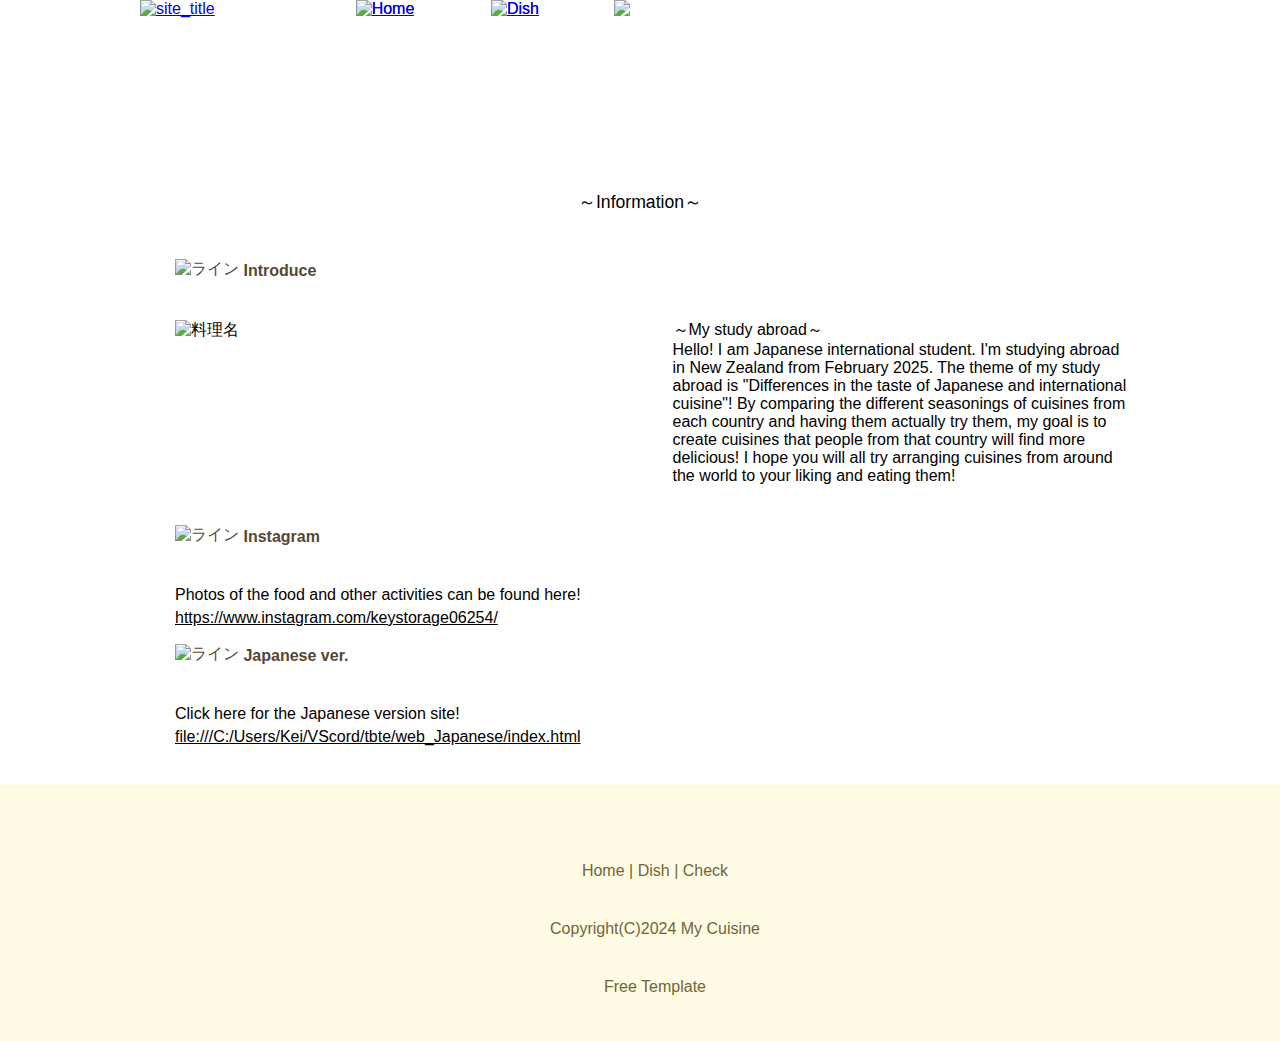
==== access.html @ 61bc04f8 "Add files via upload" ====
<!doctype html>
<!--[if lte IE 6]><html class="ie8_under ie6"><![endif]-->
<!--[if IE 7]><html class="ie8_under ie7"><![endif]-->
<!--[if IE 8]><html class="ie8_under ie8"><![endif]-->
<html lang="ja">

<head>
  <meta charset="UTF-8">
  <meta name="viewport" content="width=device-width">
  <title>Check</title>
  <meta name="description" content="Introducing cuisine from various countries!!">
  <link rel="stylesheet" type="text/css" href="style.css">
  <script src="mit/jquery-1.9.1.min.js"></script>
  <script src="script.js"></script>
  <link rel="shortcut icon" href="C:/Users/Kei/VScord/tbte/images/title.ico">
  <!--[if lt IE 9]>
<script src="mit/html5shiv.js"></script>
<script src="mit/respond.min.js"></script>
<![endif]-->
</head>

<body>

  <!-- <div id="menu_button"><img src="images/menu-button.png" alt="メニューボタン" /></div> -->










  <header>
    <div id="top_width">
      <div id="site_title"><a href="index.html"><img src="C:/Users/Kei/VScord/tbte/images/title.png"
            alt="site_title" /></a></div>
      <!-- <div id="contact"><img src="images/contact.png" alt="電話番号" /></div> -->



      <!-- 画面幅 900px 未満のヘッダーメニュー（テキスト） -->
      <nav id="nav_mo">
        <ul>
          <li><a href="index.html">Home</a></li>

          <!-- ドロップダウンメニュー -->
          <!-- <li class="nav_mo_s">こだわり ▼
                    <ul class="nav_mo_sub">
                        <li><a href="store.html">当店のこだわり</a></li>
                        <li><a href="sub.html">サブメニュー</a></li>
                        <li><a href="sub.html">サブメニュー</a></li>
                        <li><a href="sub.html">サブメニュー</a></li>
                        <li><a href="sub.html">サブメニュー</a></li>
                    </ul>
                </li> -->

          <li><a href="menu.html">Dish</a></li>
          <!-- <li><a href="faq.html">よくある質問</a></li> -->
          <li><a href="access.html">Check</a></li>
        </ul>
      </nav><!-- nav_mo -->



      <!-- 画面幅 900px 以上のヘッダーメニュー（画像） -->
      <nav id="nav_pc">
        <ul>
          <li><a href="index.html"><img src="C:/Users/Kei/VScord/tbte/images/menu1-1.png" alt="Home"
                class="nav_hover" /><img src="C:/Users/Kei/VScord/tbte/images/menu1-2.png" alt="Home" /></a></li>

          <!-- ドロップダウンメニュー -->
          <!-- <li><img src="images/menu2-1.png" alt="お店紹介" class="nav_hover" /><img src="images/menu2-2.png" alt="お店紹介" />
            <ul class="nav_pc_sub">
              <li><a href="store.html">当店のこだわり</a></li>
              <li><a href="sub.html">サブメニュー</a></li>
              <li><a href="sub.html">サブメニュー</a></li>
              <li><a href="sub.html">サブメニュー</a></li>
              <li><a href="sub.html">サブメニュー</a></li>
            </ul>
          </li> -->

          <li><a href="menu.html"><img src="C:/Users/Kei/VScord/tbte/images/menu3-1.png" alt="Dish"
                class="nav_hover" /><img src="C:/Users/Kei/VScord/tbte/images/menu3-2.png" alt="Dish" /></a></li>
          <!-- <li><a href="faq.html"><img src="images/menu4-1.png" alt="よくある質問" class="nav_hover" /><img
                src="images/menu4-2.png" alt="よくある質問" /></a></li> -->
          <li><img src="C:/Users/Kei/VScord/tbte/images/menu5-active.png" alt="Check" /></li>
        </ul>
      </nav><!-- nav_pc -->



    </div><!-- top_width -->
  </header>









  <!-- <div id="under_wrap"></div> -->










  <!-- ブロック1 START -->
  <div id="block1">
    <div class="content_even">
      <div id="max_width1">
        <article id="content1">
          <div class="bg-text1">



            <!-- 内容 START -->
            <div class="detail">
              <h1 class="h1_design2">～Information～</h1>
              <p class="color3"><img src="C:/Users/Kei/VScord/tbte/images/line1.png" alt="ライン" />
                <strong>Introduce</strong>
              </p>
              <div class="flex">
                <p class="img_450_left">
                  <img src="C:/Users/Kei/VScord/tbte/images/map.jpg" alt="料理名">
                </p>
                <p>～My study abroad～
                  <br>Hello! I am Japanese international student.
                  I'm studying abroad in New Zealand from February 2025.
                  The theme of my study abroad is "Differences in the taste of Japanese and international cuisine"!
                  By comparing the different seasonings of cuisines from each country and having them actually try them,
                  my goal is to create cuisines that people from that country will find more delicious!
                  I hope you will all try arranging cuisines from around the world to your liking and eating them!
                  <!-- <br>
                  <br>～トビタテ！留学japanとは？～
                  <br>トビタテ！留学japanとは文部科学省と民間企業による
                  日本の高校生、大学生が対象の返済不要の奨学金プログラムのことです。
                  留学費用が減るのはもちろん、日本中のトビタテ留学生とつながることができます。
                  「留学したいけど費用がない」「より学びのある留学がしたい」という方におすすめです！ -->
                </p>
              </div>


              <p class="color3"><img src="C:/Users/Kei/VScord/tbte/images/line2.png" alt="ライン" />
                <strong>Instagram</strong>
              </p>
              <p>Photos of the food and other activities can be found here!</p>
              <a class="url" href="https://www.instagram.com/keystorage06254/"
                target="_blank">https://www.instagram.com/keystorage06254/</a>
              <p class="color3"><img src="C:/Users/Kei/VScord/tbte/images/line3.png" alt="ライン" /> <strong>Japanese
                  ver.</strong>
              </p>
              <p>Click here for the Japanese version site!</p>
              <a class="url" href="file:///C:/Users/Kei/VScord/tbte/web_Japanese/index.html"
                target="_blank">file:///C:/Users/Kei/VScord/tbte/web_Japanese/index.html</a>
              <!-- <p class="color3"><img src="C:/Users/Kei/VScord/tbte/images/line4.png" alt="ライン" />
                <strong>トビタテ！留学japan</strong>
              </p> -->
              <!-- <p>トビタテ！留学japan公式ホームページはこちら！</p>
              <a class="url" href="https://tobitate-mext.jasso.go.jp/"
                target="_blank">https://tobitate-mext.jasso.go.jp/</a>
              <p class="color3"><img src="images/line5.png" alt="ライン" /> <strong>お問い合わせ</strong></p> -->
              <!-- <p>電　話：00-0000-0000</p>
              <p>メール：sample@sample.com</p> -->
              <!-- 内容 END -->

            </div>
          </div><!-- bg-text1 -->
        </article>
      </div><!-- max_width1 -->
    </div><!-- content_even -->
  </div><!-- block1 -->
  <!-- ブロック1 END -->

















  <!-- footer START -->
  <div id="footer_content">
    <div id="footer_width">
      <footer>
        <div id="back_top"><img src="C:/Users/Kei/VScord/tbte/images/back-top.png" alt="back-top" /></div>
        <div id="bg-text-footer">



          <!-- 内容 START -->
          <p id="footer_nav"><a href="index.html">Home</a>
            <!-- | <a href="store.html">Store</a>  -->
            | <a href="menu.html">Dish</a>
            <!-- | <a href="faq.html">Faq</a>  -->
            | <a href="access.html">Check</a></p>
          <p>Copyright(C)2024 My Cuisine</p>
          <!-- 内容 END -->



          <!-- 下の行を変更したり削除すると、無料テンプレートの利用規約違反となります。 -->
          <p><a href="http://japanism.info/free-template.html" target="_blank" rel="nofollow">Free Template</a></p>
          <!-- 上の行を変更したり削除すると、無料テンプレートの利用規約違反となります。 -->
        </div><!-- bg-text-footer -->
      </footer>
    </div><!-- footer_width -->
  </div><!-- footer_content -->
</body>

</html>
---- style.css ----
@charset "utf-8";

* {
	margin: 0px;
}

.prepare{
	padding:150px;
	margin:0px;
	color:#6C6C6C;
	font-size:30px;
}

.prepare2{
	float:left;
	text-align:center;
	color:#6C6C6C;
	font-size:20px;
}
body {
	font-family: "ヒラギノ角ゴ Pro W3", "Hiragino Kaku Gothic Pro", "メイリオ", Meiryo, Osaka, "ＭＳ Ｐゴシック", "MS PGothic", sans-serif;
	text-align: center;
	-webkit-text-size-adjust: 100%;
}
body p {
	padding-top: 5px;
	padding-bottom: 5px;
}
img {
	border-style: none;
	max-width: 100%;
	height: auto;
	vertical-align: bottom;
}

header {
	background-image: url(C:/Users/Kei/VScord/tbte/images/bg-header.png);
	color: #ffffff;
	height: 150px;
}
#site_title {
	z-index: 1;
	position: absolute;
}

#top_width {
	max-width: 1000px;
	margin: 0px auto;
	position: relative;
}
div[id^="max_width"] {
	max-width: 1000px;
	margin: 0px auto;
}
#footer_width {
	max-width: 1000px;
	margin: 0px auto;
}
#site_title img {
	width: 95%;
	height: auto;
	margin-left: -8px;
}
#menu_button img {
	width: 70%;
	height: auto;
}
#contact {
	display: none;
}

/* slideshow */
#content_wrap_slide {
	border-bottom: #FFF4BD 1px solid;
	background-color: #FFFBE5;
}
#stage {
	max-width: 1000px;
	background-color: #FFFBE5;
	position: relative;
	margin: 0px auto;
	-webkit-box-shadow: 3px 3px 3px 0px #C8C8C8;
	box-shadow: 3px 3px 3px 0px #C8C8C8;
}
#stage ul {
	padding: 0px;
	position:relative;
}
#stage ul li {
	width: 100%;
	list-style-type: none;
	position:absolute;
	opacity: 0;
}
#stage img {
	max-width: 100%;
	height: auto;
}
#slide_control {
	position: absolute;
}
[id^='photo_'] {
	cursor: pointer;
}
#prev_button {
	cursor: pointer;
}
#next_button {
	cursor: pointer;
}
#play_stop {
	cursor: pointer;	
}

/* nav */
#nav_pc {
	display: none;
}
#menu_button {
	position:fixed;
	top:0px;
	cursor: pointer;
	z-index:3;
}
#nav_mo {
	position:fixed;
	width: 100%;
	z-index:2;
}
#nav_mo > ul {
	padding: 0px;
	background-color:#FFFBE5;
	/* background-image: -webkit-linear-gradient(270deg,rgba(201,180,154,1.00) 0%,rgba(103,66,17,1.00) 100%);
	background-image: linear-gradient(180deg,rgba(201,180,154,1.00) 0%,rgba(103,66,17,1.00) 100%);
	background-color: #674211; */
}
#nav_mo > ul > li {
	list-style-type: none;
	font-size: 90%;
}
#nav_mo > ul > li > a:link {
	padding-top: 15px;
	padding-bottom: 15px;
	border-bottom: 1.5px solid #726435;
	display: block;
	color: #523715;
	text-decoration: none;
	-webkit-transition: color 0.5s ease-in-out 0s;
	-moz-transition: color 0.5s ease-in-out 0s;
	-ms-transition: color 0.5s ease-in-out 0s;
	-o-transition: color 0.5s ease-in-out 0s;
	transition: color 0.5s ease-in-out 0s;
}
#nav_mo > ul > li > a:visited {
	padding-top: 15px;
	padding-bottom: 15px;
	color: #6A5534;
	border-bottom: 1px solid #523715;
	text-decoration: none;
	display: block;
}
#nav_mo > ul > li > a:hover {
	text-decoration: none;
	color:#FFE692;
	/* color: #C4B39B; */
}
#nav_mo > ul > li:last-child {
	margin-bottom: -1px;
}
.nav_mo_s {
	padding-top: 15px;
	padding-bottom: 15px;
	color: #6A5534;
	border-bottom: 1px solid #523715;
	text-decoration: none;
	display: block;
	cursor: pointer;
}

/* サブメニュー */
.nav_mo_sub {
	display: none;
	padding: 0px;
	background-color: #765934;
	margin-top: 15px;
}
.nav_mo_sub > li {
	list-style-type: none;
	font-size: 90%;
}
.nav_mo_sub > li > a:link {
	padding-top: 15px;
	padding-bottom: 15px;
	border-bottom: 1px solid #463014;
	display: block;
	color: #FFFFFF;
	text-decoration: none;
	-webkit-transition: color 0.5s ease-in-out 0s;
	-moz-transition: color 0.5s ease-in-out 0s;
	-ms-transition: color 0.5s ease-in-out 0s;
	-o-transition: color 0.5s ease-in-out 0s;
	transition: color 0.5s ease-in-out 0s;
}
.nav_mo_sub > li > a:visited {
	padding-top: 15px;
	padding-bottom: 15px;
	color: #FFFFFF;
	border-bottom: 1px solid #463014;
	text-decoration: none;
	display: block;
}
.nav_mo_sub > li > a:hover {
	text-decoration: none;
	color: #BFAC91;
}

.content_even {
	background-color: #FFFFFF;
}
.content_even a:link {
	color: #000000;
	-webkit-transition: color 0.3s ease-in-out 0s;
	-moz-transition: color 0.3s ease-in-out 0s;
	-ms-transition: color 0.3s ease-in-out 0s;
	-o-transition: color 0.3s ease-in-out 0s;
	transition: color 0.3s ease-in-out 0s;
}
.content_even a:visited {
	color: #000000;
}
.content_even a:hover {
	color: #B0A392;
}

.content_odd {
	background-color: #FFFCEB;
}
.content_odd a:link {
	color: #000000;
	-webkit-transition: color 0.3s ease-in-out 0s;
	-moz-transition: color 0.3s ease-in-out 0s;
	-ms-transition: color 0.3s ease-in-out 0s;
	-o-transition: color 0.3s ease-in-out 0s;
	transition: color 0.3s ease-in-out 0s;
}
.content_odd a:visited {
	color: #000000;
}
.content_odd a:hover {
	color: #B0A392;
}

div[class^="bg-text"] {
	padding-top: 30px;
	padding-bottom: 30px;
	padding-left: 5px;
	padding-right: 5px;
	z-index: 1;
	height:auto;
	overflow:hidden;
}
div[class^="bg-text"] p {
	text-align:left;
}

/* index.html h1 */
.h1_design {
	font-size: 110%;
	font-weight: normal;
	/* text-align: left; */
	/* margin-bottom: 10px; */
	color: #362714;
	/* background: url(images/bg-h1.png) no-repeat left; */
	text-indent: 35px;
}
.img_index{
	margin-top:30px;
}
/* index.html 以外 h1 */
#under_wrap {
	border-top: #FFF0B6 1px solid;
	border-bottom: #FFF0B6 1px solid;
	background-color: #FFFCEB;
	height: 48px;
}
.h1_design2 {
	font-size: 110%;
	font-weight: normal;
	padding-bottom: 10px;
}

.h1_design2 img {
}

.content_left {
	margin-bottom: 30px;
}

.color1 {
	color: #FF0000; /* 赤色 */
}
.color2 {
	color: #FF6600; /* 橙色 */
}
.color3 {
	color: #564733; /* 茶色 */
} 


/* sub.html */
.content_sub {
	text-align: left;
}
.content_sub ul {
	padding-top: 0px;
	padding-right: 0px;
	padding-left: 30px;
	padding-bottom: 0px;
}
.content_sub ul li {
	padding-top: 5px;
	padding-bottom: 5px;
}

/* gallery modal */
.modal {
}
.modal dt {
	float: left;
	margin-bottom: 10px;
	border: 1px solid #E8E8E8;
	background-color: #FFFFFF;
}
.modal dt p {
	padding: 5px;
}
.modal dd {
	display: none;
}
.modal_title {
	margin-top: 10px;
	margin-bottom: 10px;
	text-align: center;
}
#modal_bg {
	display: none;
	position: fixed;
	background-image: url(C:/Users/Kei/Vscord/tbte/images/modal-bg.png);
	top: 0px;
	left: 0px;
	width: 100%;
	height: 100%;
	z-index: 4;
}
#modal_window {
	display: none;
	position: fixed;
	overflow: hidden;
	z-index: 5; 
}
#modal_window img {
	display: none;
	-webkit-box-sizing: border-box;
	-moz-box-sizing: border-box;
	-ms-box-sizing: border-box;
	-o-box-sizing: border-box;
	box-sizing: border-box;
	padding: 5px;
	background-color: #F9F9F9;
	border-radius: 5px;
	z-index: 6; 
}
#modal_control {
}
#modal_prev_button {
	position: fixed;
	display: none;
	z-index: 7;
	cursor: pointer;
}
#modal_next_button {
	position: fixed;
	display: none;
	z-index: 7;
	cursor: pointer;
}
#modal_close_button {
	position: fixed;
	display: none;
	z-index: 7;
	cursor: pointer;
}

.img_450_left img {
	display: block;
	margin-right:30px;
}
.img_450_right img {
	display: block;
	margin: auto;
}

/* news */
#news {
}
#news ul {
	padding: 0px;
}
#news ul li {
	list-style-type: none;
	border-bottom: #362714 1px solid;
	padding-top: 10px;
	padding-bottom: 10px;
}
#news ul li:first-child {
	border-top: #362714 1px solid;
}

/* faq */
#faq {
	text-align: left;
}
#faq dt {
	padding-top: 20px;
	padding-bottom: 10px;
	color: #564733;
}
#faq dd {
	border-bottom: #362714 1px solid;
	padding-top: 10px;
	padding-bottom: 20px;
}
#faq dt:first-child {
	border-top: #362714 1px solid;
}

/* company */
#company {
	margin: 0px auto;
	border-collapse: collapse;
	width: 100%;	
}
#company tr {
}
#company th, #company td {
	border: #604E38 1px solid;
}
#company th {
	color: #564733;
	background-color: #FFFBE9;
	padding: 20px;
	white-space: nowrap;
}
#company td {
	background-color: #FFFFFF;
	padding: 20px;
	text-align: left;
}

/* footer */
#footer_nav {
	display: none;
}
#bg-text-footer {
	padding-top: 30px;
	padding-bottom: 30px;
	padding-left: 5px;
	padding-right: 5px;
}
#bg-text-footer p {
}
#footer_content {
	background-color:#FFFBE5;
	border-top:#FFF4BD 1px solid;
	/* border-top: #947957 1px solid; */
	color: #726435;
	clear: both;
	/* background-image: -webkit-linear-gradient(270deg,rgba(201,180,154,1.00) 0%,rgba(103,66,17,1.00) 100%,rgba(103,66,17,1.00) 100%);
	background-image: linear-gradient(180deg,rgba(201,180,154,1.00) 0%,rgba(103,66,17,1.00) 100%,rgba(103,66,17,1.00) 100%); */
	/* background-color: #674211; */
}
#footer_content a:link {
	color: #726435;
	-webkit-transition: color 0.3s ease-in-out 0s;
	-moz-transition: color 0.3s ease-in-out 0s;
	-ms-transition: color 0.3s ease-in-out 0s;
	-o-transition: color 0.3s ease-in-out 0s;
	transition: color 0.3s ease-in-out 0s;
}
#footer_content a:visited {
	color: #726435;
}
#footer_content a:hover {
	color:#FFE692;
	/* color: #C4B39B; */
}
footer {
	position: relative;
}
footer a:link {
	text-decoration: none;
}
footer a:visited {
	text-decoration: none;
}
#back_top {
	display: none;
	position: absolute;
	right: 0px;
	top: -25px;
	cursor: pointer;
}

@media only screen and (min-width: 450px) {
#site_title img {
	width: 100%;
	margin-left: 0px;
}
#menu_button img {
	width: 100%;	
}
#nav_mo ul li a:link {
	padding-top: 15px;
	padding-bottom: 15px;
}
#nav_mo ul li a:visited {
	padding-top: 15px;
	padding-bottom: 15px;
}
#under_wrap {
	height: 55px;
}
}

@media only screen and (min-width: 600px) {
#modal_window img {
	padding: 10px;
}

div[class^="bg-text"] {
	padding-top: 40px;
	padding-bottom: 40px;
}
div[class^="bg-text"] h1 {
}
#bg-text-footer {
	padding-top: 40px;
	padding-bottom: 40px;
}

.content_left {
	margin-bottom: 40px;
}
.content_right {
}

/* ie8 以下 */
.ie8_under #site_title {
	width: 150px;
	height: 130px;
}
.ie8_under #slide_control {
	display: none;
}
.ie7 #site_title {
	left: 0px;
}
.ie6 #site_title {
	right: 0px;
}
.ie7 #content_wrap_slide {
	display: none;
}
.ie6 #content_wrap_slide {
	display: none;
}
}

@media only screen and (min-width: 650px) {
.img_450_left {
	float: left;
	padding-right: 5px;
}
.img_450_right {
	float: right;
	padding-left: 5px;
}
}

@media only screen and (min-width: 900px) { /* メニュー格納 | メニューの幅により変更 ｜ js とセットで変更 */
.content_left {
	margin-bottom: 0px;
	width: 50%;
	float: left;
	box-sizing: border-box;
	padding-right: 10px;
}
.content_right {
	width: 50%;
	float: right;
	box-sizing: border-box;
	padding-left: 10px;
}

/* nav */
#nav_mo {
	display: none;
}
#menu_button {
	display: none;
}
#nav_pc {
	display: block;
}
#nav_pc > ul {
	padding: 0px;
}
#nav_pc > ul > li {
	list-style-type: none;
	float: left;
	width: 130px;
	height: 80px;
	cursor: pointer;
}
#nav_pc > ul > li > a:link {
	padding: 0px;
}
#nav_pc > ul > li > a:visited {
	padding: 0px;
}
#nav_pc > ul > li > a:hover {
	text-decoration: none;
}
#nav_pc > ul > li:first-child {
	margin-left: 180px;
}
.nav_hover {
	position: absolute;
}

/* サブメニュー */
.nav_pc_sub {
	position: relative;
	z-index: 1;
	display: none;
	padding: 0px;
	background-color: #96774F;
	width: 260px;
	text-align: left;
	-webkit-box-shadow: 2px 2px 3px 0px #6B6B6B;
	box-shadow: 2px 2px 3px 0px #6B6B6B;
}
.nav_pc_sub > li {
	list-style-type: none;
	border-bottom: 1px solid #523715;
}
.nav_pc_sub > li > a:link {
	padding-left: 10px;
	padding-right: 10px;
	padding-top: 20px;
	padding-bottom: 20px;
	display: block;
	color: #FCF9F6;
	text-decoration: none;
	-webkit-transition: color 0.5s ease-in-out 0s;
	-moz-transition: color 0.5s ease-in-out 0s;
	-ms-transition: color 0.5s ease-in-out 0s;
	-o-transition: color 0.5s ease-in-out 0s;
	transition: color 0.5s ease-in-out 0s;
}
.nav_pc_sub > li > a:visited {
	padding-left: 10px;
	padding-right: 10px;
	padding-top: 20px;
	padding-bottom: 20px;
	display: block;
	color: #FCF9F6;
	text-decoration: none;
}
.nav_pc_sub > li > a:hover {
	display: block;
	color: #C4B39B;
	text-decoration: none;
}

/* sub.html */
.content_sub {
}
.content_sub ul {
}
.content_sub ul li {
}
.content_sub ul li:nth-child(odd) {
	float: left;
	width: 50%;
}
.content_sub ul li:nth-child(even) {
	float: right;
	width: 50%;
}

#footer_nav {
	display: block;
}
}

@media only screen and (min-width: 1450px) {
#contact {
	z-index: 1;
	position: absolute;
	display: block;
	right: 0px;
}
#top_width {
	max-width: 1200px;
}
div[id^="max_width"] {
	max-width: 1200px;
}
#footer_width {
	max-width: 1200px;
}
#stage {
	max-width: 1200px;
}
#h1_wrap2 {
	max-width: 1200px;
}
}

/* Grow */
.hvr-grow {
	display: inline-block;
	vertical-align: middle;
	-webkit-transform: perspective(1px) translateZ(0);
	transform: perspective(1px) translateZ(0);
	box-shadow: 0 0 1px rgba(0, 0, 0, 0);
	-webkit-transition-duration: 0.3s;
	transition-duration: 0.3s;
	-webkit-transition-property: transform;
	transition-property: transform;
  }
  .hvr-grow:hover, .hvr-grow:focus, .hvr-grow:active {
	-webkit-transform: scale(1.1);
	transform: scale(1.1);
  }

  /* sample1 */
.h1_design3{
	font-size: 130%;
	font-weight: normal;
	margin-top:30px;
	text-align: left;
	margin-left:30px
}

.caption{
	position:relative;
	text-align:left;
	}
.caption, p{
	margin-left:30px;
}

.img_picture_img{
	display: block;
	margin-right:30px;
	margin-left:10px;
	margin-top:30px;
	float:left;
}
@media screen and (min-width:768px){
.flex_sample1{
	display: flex;
}
.flex_sample1,p{
	margin-top:30px;
	font-size:18px;
}
}
.flex_sample1{

}
.flex_sample1, p{
	margin-top:30px;
	font-size:100%;
}
.sb_title{
	font-size:20px;
	margin-top:30px;
}
.ingredients{
	font-size:18px;
	margin-left:10px;
	margin-top:30px;
	text-align:left;
}
.recipe{
	font-size:18px;
	float:left;
	margin-left:10px;
	margin-top:0px;
	margin-bottom: 30px;
	text-align:left;
}

/* access */
@media screen and (min-width:768px){
	.flex{
		display:flex;
		justify-content: space-between;
}
.flex>p{
	width: 49%;
}
	}
	.flex{

	}
	.flex>p{
		width: 90%;
	}
	
	.url{
		float:left;
		margin-left:30px;
		word-break: break-all;
		text-align: left;
	}
	.supplement {
		font-size: 90%;
		color: #6C6C6C; /* 補足 */
	}
	.detail{
		margin: 0px;
	}
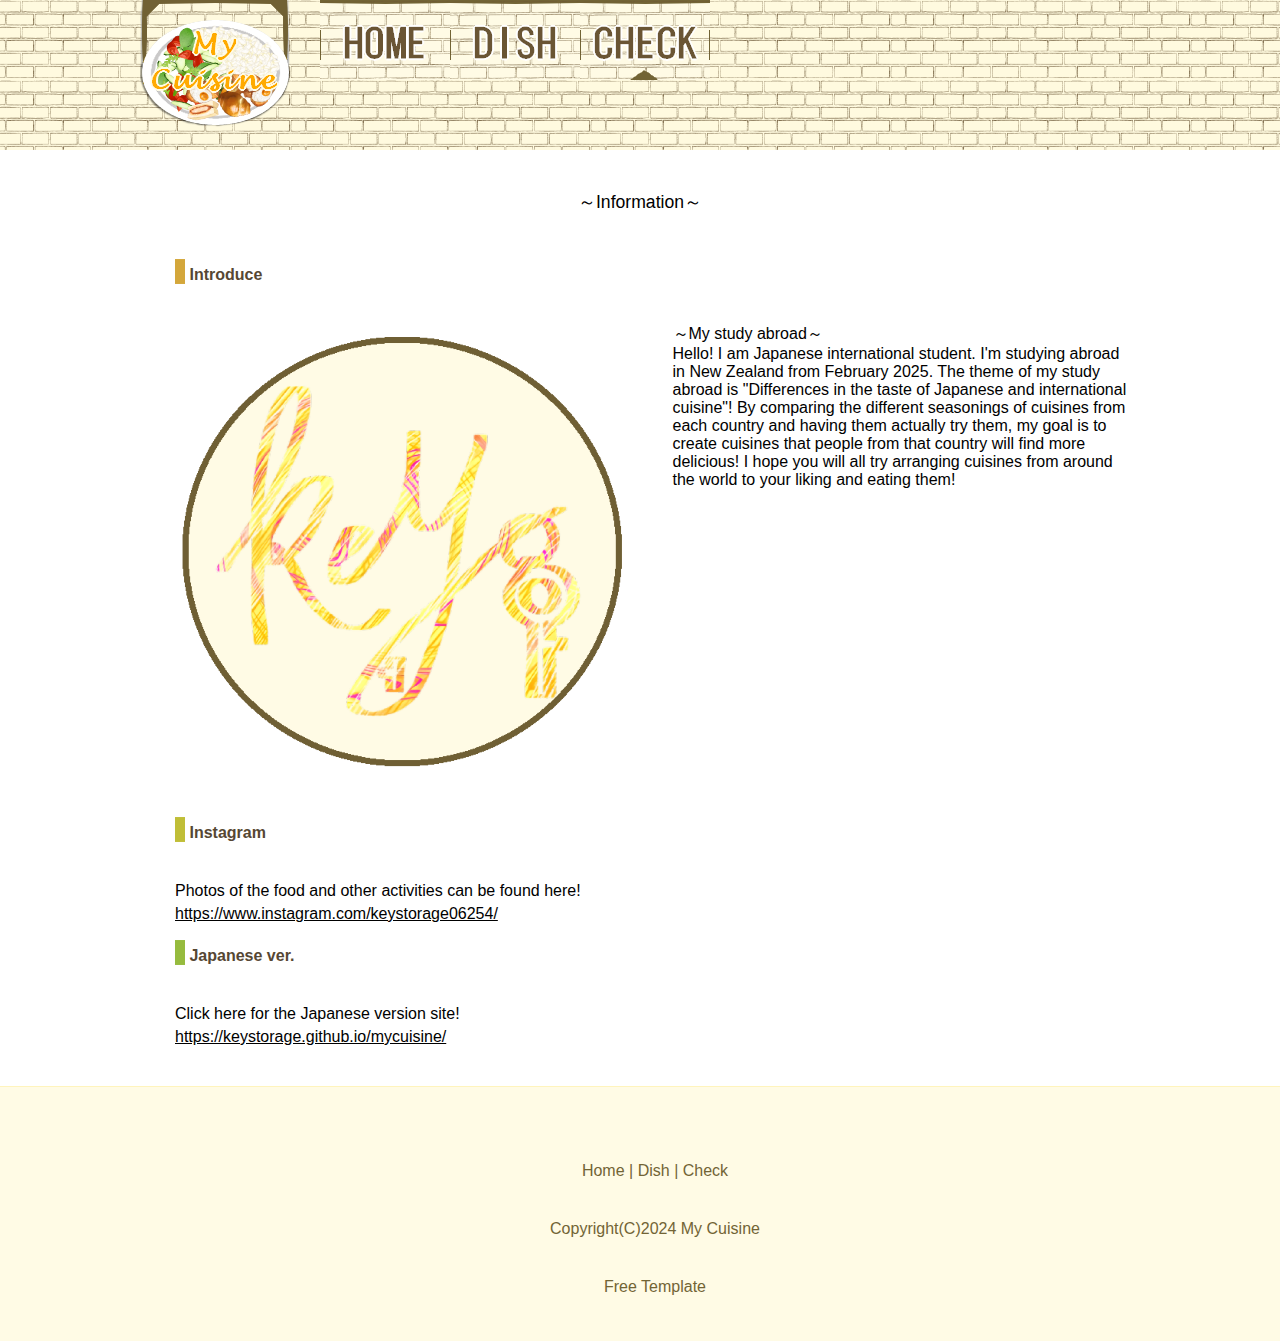
==== commit a98911fb: "Add files via upload" ====
--- a/access.html
+++ b/access.html
@@ -12,7 +12,7 @@
   <link rel="stylesheet" type="text/css" href="style.css">
   <script src="mit/jquery-1.9.1.min.js"></script>
   <script src="script.js"></script>
-  <link rel="shortcut icon" href="C:/Users/Kei/VScord/tbte/images/title.ico">
+  <link rel="shortcut icon" href="images/title.ico">
   <!--[if lt IE 9]>
 <script src="mit/html5shiv.js"></script>
 <script src="mit/respond.min.js"></script>
@@ -34,14 +34,14 @@
 
   <header>
     <div id="top_width">
-      <div id="site_title"><a href="index.html"><img src="C:/Users/Kei/VScord/tbte/images/title.png"
-            alt="site_title" /></a></div>
+      <div id="site_title"><a href="index.html"><img src="images/title.png" alt="site_title" /></a></div>
       <!-- <div id="contact"><img src="images/contact.png" alt="電話番号" /></div> -->
 
 
 
       <!-- 画面幅 900px 未満のヘッダーメニュー（テキスト） -->
       <nav id="nav_mo">
+        <div id="site_title"><a href="index.html"><img src="images/title.png" alt="site_title" /></a></div>
         <ul>
           <li><a href="index.html">Home</a></li>
 
@@ -67,8 +67,8 @@
       <!-- 画面幅 900px 以上のヘッダーメニュー（画像） -->
       <nav id="nav_pc">
         <ul>
-          <li><a href="index.html"><img src="C:/Users/Kei/VScord/tbte/images/menu1-1.png" alt="Home"
-                class="nav_hover" /><img src="C:/Users/Kei/VScord/tbte/images/menu1-2.png" alt="Home" /></a></li>
+          <li><a href="index.html"><img src="images/menu1-1.png" alt="Home" class="nav_hover" /><img
+                src="images/menu1-2.png" alt="Home" /></a></li>
 
           <!-- ドロップダウンメニュー -->
           <!-- <li><img src="images/menu2-1.png" alt="お店紹介" class="nav_hover" /><img src="images/menu2-2.png" alt="お店紹介" />
@@ -81,11 +81,11 @@
             </ul>
           </li> -->
 
-          <li><a href="menu.html"><img src="C:/Users/Kei/VScord/tbte/images/menu3-1.png" alt="Dish"
-                class="nav_hover" /><img src="C:/Users/Kei/VScord/tbte/images/menu3-2.png" alt="Dish" /></a></li>
+          <li><a href="menu.html"><img src="images/menu3-1.png" alt="Dish" class="nav_hover" /><img
+                src="images/menu3-2.png" alt="Dish" /></a></li>
           <!-- <li><a href="faq.html"><img src="images/menu4-1.png" alt="よくある質問" class="nav_hover" /><img
                 src="images/menu4-2.png" alt="よくある質問" /></a></li> -->
-          <li><img src="C:/Users/Kei/VScord/tbte/images/menu5-active.png" alt="Check" /></li>
+          <li><img src="images/menu5-active.png" alt="Check" /></li>
         </ul>
       </nav><!-- nav_pc -->
 
@@ -125,12 +125,12 @@
             <!-- 内容 START -->
             <div class="detail">
               <h1 class="h1_design2">～Information～</h1>
-              <p class="color3"><img src="C:/Users/Kei/VScord/tbte/images/line1.png" alt="ライン" />
+              <p class="color3"><img src="images/line1.png" alt="line" />
                 <strong>Introduce</strong>
               </p>
               <div class="flex">
                 <p class="img_450_left">
-                  <img src="C:/Users/Kei/VScord/tbte/images/map.jpg" alt="料理名">
+                  <img src="images/account.png" alt="introduce">
                 </p>
                 <p>～My study abroad～
                   <br>Hello! I am Japanese international student.
@@ -149,19 +149,19 @@
               </div>
 
 
-              <p class="color3"><img src="C:/Users/Kei/VScord/tbte/images/line2.png" alt="ライン" />
+              <p class="color3"><img src="images/line2.png" alt="line" />
                 <strong>Instagram</strong>
               </p>
               <p>Photos of the food and other activities can be found here!</p>
               <a class="url" href="https://www.instagram.com/keystorage06254/"
                 target="_blank">https://www.instagram.com/keystorage06254/</a>
-              <p class="color3"><img src="C:/Users/Kei/VScord/tbte/images/line3.png" alt="ライン" /> <strong>Japanese
+              <p class="color3"><img src="images/line3.png" alt="line" /> <strong>Japanese
                   ver.</strong>
               </p>
               <p>Click here for the Japanese version site!</p>
-              <a class="url" href="file:///C:/Users/Kei/VScord/tbte/web_Japanese/index.html"
-                target="_blank">file:///C:/Users/Kei/VScord/tbte/web_Japanese/index.html</a>
-              <!-- <p class="color3"><img src="C:/Users/Kei/VScord/tbte/images/line4.png" alt="ライン" />
+              <a class="url" href="https://keystorage.github.io/mycuisine/"
+                target="_blank">https://keystorage.github.io/mycuisine/</a>
+              <!-- <p class="color3"><img src="images/line4.png" alt="ライン" />
                 <strong>トビタテ！留学japan</strong>
               </p> -->
               <!-- <p>トビタテ！留学japan公式ホームページはこちら！</p>
@@ -200,7 +200,7 @@
   <div id="footer_content">
     <div id="footer_width">
       <footer>
-        <div id="back_top"><img src="C:/Users/Kei/VScord/tbte/images/back-top.png" alt="back-top" /></div>
+        <div id="back_top"><img src="images/back-top.png" alt="back-top" /></div>
         <div id="bg-text-footer">
 
 
--- a/style.css
+++ b/style.css
@@ -34,7 +34,7 @@
 }
 
 header {
-	background-image: url(C:/Users/Kei/VScord/tbte/images/bg-header.png);
+	background-image: url(images/bg-header.png);
 	color: #ffffff;
 	height: 150px;
 }
@@ -81,10 +81,14 @@
 	margin: 0px auto;
 	-webkit-box-shadow: 3px 3px 3px 0px #C8C8C8;
 	box-shadow: 3px 3px 3px 0px #C8C8C8;
+	padding:145px;
+	margin:0px;
+	color:#6C6C6C;
 }
 #stage ul {
 	padding: 0px;
 	position:relative;
+	top: -120px;
 }
 #stage ul li {
 	width: 100%;
@@ -97,7 +101,9 @@
 	height: auto;
 }
 #slide_control {
-	position: absolute;
+	position: relative;
+	top: 120px;
+	z-index: 1;
 }
 [id^='photo_'] {
 	cursor: pointer;
@@ -327,7 +333,8 @@
 }
 .modal dt {
 	float: left;
-	margin-bottom: 10px;
+	/* margin-bottom: 10px; */
+	margin: 10px;
 	border: 1px solid #E8E8E8;
 	background-color: #FFFFFF;
 }
@@ -338,8 +345,8 @@
 	display: none;
 }
 .modal_title {
-	margin-top: 10px;
-	margin-bottom: 10px;
+	margin-top: 5px;
+	margin-bottom: -5px;
 	text-align: center;
 }
 #modal_bg {
@@ -586,6 +593,9 @@
 	padding-left: 5px;
 }
 }
+.site_title{
+	z-index: 1;
+}
 
 @media only screen and (min-width: 900px) { /* メニュー格納 | メニューの幅により変更 ｜ js とセットで変更 */
 .content_left {
@@ -625,7 +635,7 @@
 #nav_pc > ul > li > a:link {
 	padding: 0px;
 }
-#nav_pc > ul > li > a:visited {
+#ul > li > a:visited {
 	padding: 0px;
 }
 #nav_pc > ul > li > a:hover {
